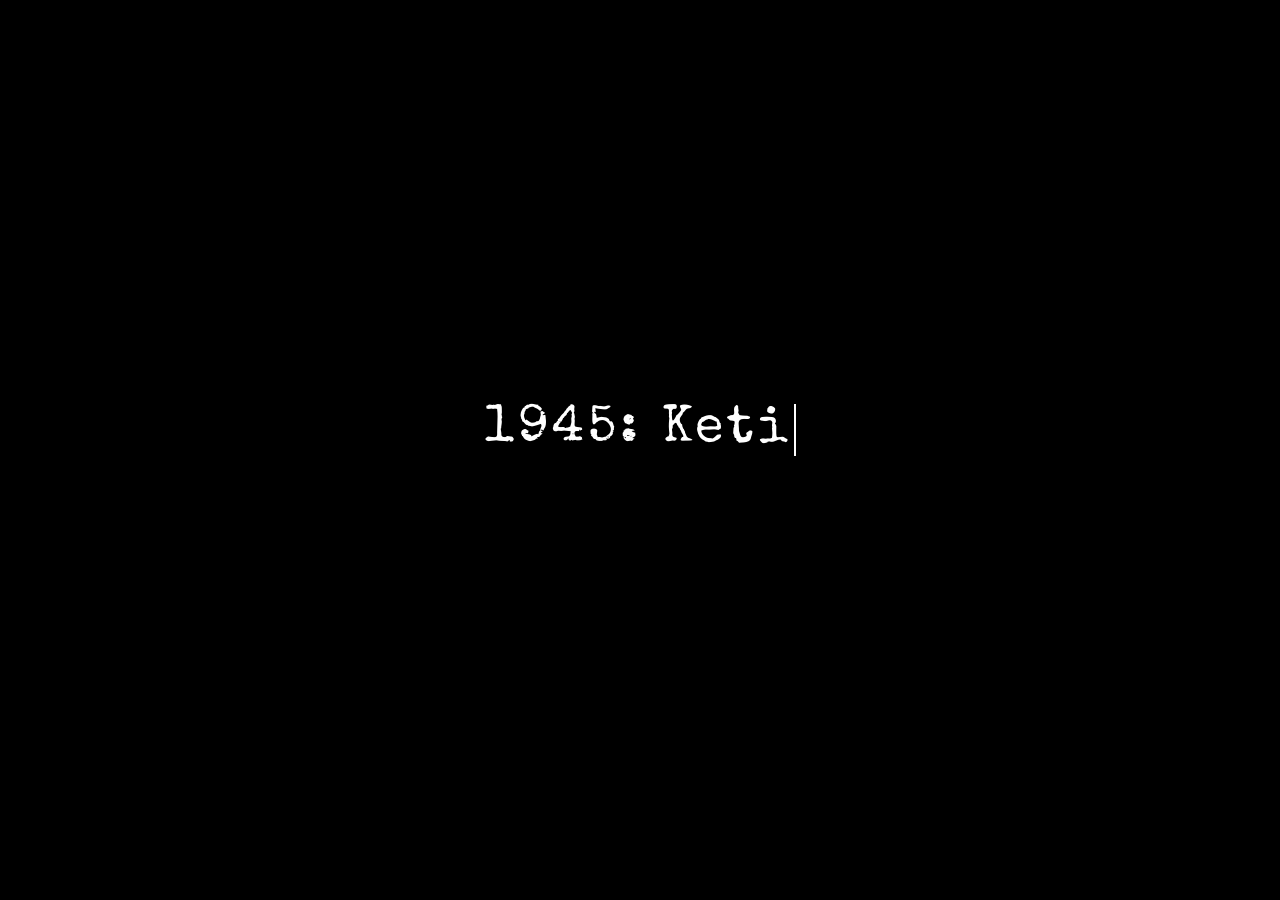
==== ketikan.html @ 9bec34c4 "Add files via upload" ====
<!DOCTYPE html>
<html lang="id">
<head>
    <meta charset="UTF-8" />
    <meta name="viewport" content="width=device-width, initial-scale=1.0, maximum-scale=1.0, user-scalable=no" />
    <title>1945: Ketikan Terakhir — The Final Type</title>
    <link rel="preconnect" href="https://fonts.googleapis.com" />
    <link rel="preconnect" href="https://fonts.gstatic.com" crossorigin />
    <link href="https://fonts.googleapis.com/css2?family=Special+Elite&family=Noto+Serif:ital,wght@0,400;0,600;1,400&family=Inter:ital,wght@0,400;0,500;1,400&display=swap" rel="stylesheet" />
    <style>
        /* ===== root & reset ===== */
        :root {
            --paper: #EAE0C8;
            --paper-dark: #D9CBA6;
            --paper-line: #c9b98d;
            --ink: #2a2118;
            --body-dark: #151109;
            --body-mid: #211a12;
            --body-light: #332821;
            --brass: #a9843f;
            --brass-light: #d3ac66;
            --red: #a32126;
            --red-dark: #711619;
            --cream: #f3ead3;
            --muted: #9c8f74;
            --shadow: rgba(0, 0, 0, .55);
        }
        * {
            box-sizing: border-box;
            -webkit-tap-highlight-color: transparent;
        }
        html,
        body {
            height: 100%;
        }
        body {
            margin: 0;
            min-height: 100vh;
            background: radial-gradient(ellipse at 50% -10%, #3a2c1c 0%, var(--body-dark) 55%), var(--body-dark);
            color: var(--cream);
            font-family: 'Noto Serif', serif;
            overflow-x: hidden;
            cursor: default;
        }
        body.has-follower {
            cursor: none;
        }
        .en {
            font-family: 'Inter', sans-serif;
            font-style: italic;
            font-weight: 400;
            color: var(--muted);
            display: block;
        }

        /* grain overlay */
        .grain {
            position: fixed;
            inset: 0;
            pointer-events: none;
            z-index: 999;
            opacity: .05;
            mix-blend-mode: overlay;
            background-image: url("data:image/svg+xml,%3Csvg xmlns='http://www.w3.org/2000/svg' width='120' height='120'%3E%3Cfilter id='n'%3E%3CfeTurbulence type='fractalNoise' baseFrequency='0.9' numOctaves='2' stitchTiles='stitch'/%3E%3C/filter%3E%3Crect width='100%25' height='100%25' filter='url(%23n)'/%3E%3C/svg%3E");
        }

        /* cursor follower */
        #follower {
            position: fixed;
            top: 0;
            left: 0;
            width: 26px;
            height: 26px;
            border-radius: 50%;
            border: 1.5px solid var(--brass-light);
            transform: translate(-50%, -50%);
            pointer-events: none;
            z-index: 9999;
            transition: width .15s ease, height .15s ease, border-color .15s ease, opacity .2s ease;
            opacity: 0;
        }
        #follower.active {
            opacity: .85;
        }
        #follower.press {
            width: 16px;
            height: 16px;
            border-color: var(--red);
            background: rgba(163, 33, 38, .25);
        }

        /* screens */
        .screen {
            position: fixed;
            inset: 0;
            display: flex;
            align-items: center;
            justify-content: center;
            flex-direction: column;
            padding: 24px;
            opacity: 0;
            pointer-events: none;
            transform: translateY(18px);
            transition: opacity .6s cubic-bezier(.4, 0, .2, 1), transform .6s cubic-bezier(.4, 0, .2, 1);
            z-index: 10;
        }
        .screen.active {
            opacity: 1;
            pointer-events: auto;
            transform: translateY(0);
        }

        /* splash screen khusus */
        #screen-splash {
            z-index: 10000;
            background: #000;
            color: #fff;
            opacity: 1;
            transform: none;
            pointer-events: auto;
            transition: opacity 0.9s ease;
        }
        #screen-splash.fade-out {
            opacity: 0;
            pointer-events: none;
        }
        #screen-splash .splash-inner {
            text-align: center;
            font-family: 'Special Elite', monospace;
            font-size: clamp(26px, 5.5vw, 52px);
            letter-spacing: .08em;
            line-height: 1.3;
        }
        #screen-splash .splash-inner .caret {
            display: inline-block;
            width: 2px;
            height: 1em;
            background: #fff;
            vertical-align: text-bottom;
            animation: blink 1s step-start infinite;
            margin-left: 2px;
        }
        @keyframes blink {
            0%,
            100% {
                opacity: 1;
            }
            50% {
                opacity: 0;
            }
        }
        #screen-splash .splash-sub {
            margin-top: 18px;
            font-family: 'Inter', sans-serif;
            font-size: clamp(11px, 1.4vw, 16px);
            letter-spacing: .2em;
            text-transform: uppercase;
            color: #777;
            opacity: 0;
            transition: opacity .6s ease;
        }
        #screen-splash .splash-sub.show {
            opacity: 1;
        }

        /* shared bits */
        .eyebrow {
            font-family: 'Inter', sans-serif;
            letter-spacing: .22em;
            text-transform: uppercase;
            font-size: 11px;
            color: var(--brass-light);
            margin-bottom: 10px;
            text-align: center;
        }
        h1.display {
            font-family: 'Special Elite', monospace;
            font-weight: 400;
            font-size: clamp(28px, 6vw, 54px);
            letter-spacing: .06em;
            color: var(--cream);
            text-align: center;
            margin: 0 0 8px;
            text-shadow: 0 2px 0 rgba(0, 0, 0, .5);
        }
        .btn {
            font-family: 'Special Elite', monospace;
            background: linear-gradient(180deg, #c0311f 0%, var(--red) 55%, var(--red-dark) 100%);
            color: var(--cream);
            border: none;
            border-radius: 3px;
            padding: 14px 30px;
            font-size: 16px;
            letter-spacing: .05em;
            cursor: pointer;
            box-shadow: 0 4px 0 #4c0f11, 0 8px 14px rgba(0, 0, 0, .4);
            transition: transform .12s ease, box-shadow .12s ease;
        }
        .btn:hover {
            transform: translateY(-2px);
        }
        .btn:active {
            transform: translateY(2px);
            box-shadow: 0 2px 0 #4c0f11, 0 4px 8px rgba(0, 0, 0, .4);
        }
        .btn.ghost {
            background: transparent;
            border: 1.5px solid var(--brass);
            color: var(--brass-light);
            box-shadow: none;
        }
        .btn.ghost:active {
            transform: translateY(1px);
        }
        .btn:disabled {
            opacity: .35;
            cursor: not-allowed;
            transform: none;
        }

        /* ===== TITLE ===== */
        #screen-title .typewriter-art {
            width: min(360px, 70vw);
            margin-bottom: 18px;
            opacity: .95;
            filter: drop-shadow(0 12px 20px rgba(0, 0, 0, .5));
        }
        #screen-title p.lede {
            max-width: 560px;
            text-align: center;
            font-size: 16px;
            line-height: 1.65;
            color: var(--paper);
            margin: 6px 0 4px;
        }
        #screen-title .lede .en {
            font-size: 13px;
            margin-top: 2px;
        }
        .timer-note {
            margin-top: 22px;
            font-family: 'Inter', sans-serif;
            font-size: 12.5px;
            color: var(--muted);
            text-align: center;
            max-width: 480px;
            line-height: 1.6;
        }
        .timer-note .en {
            font-size: 11.5px;
        }

        /* ===== FACTS ===== */
        .fact-card {
            max-width: 640px;
            width: 100%;
            text-align: center;
            position: relative;
            z-index: 1;
        }
        .fact-index {
            font-family: 'Special Elite', monospace;
            color: var(--brass-light);
            font-size: 13px;
            letter-spacing: .15em;
            margin-bottom: 14px;
            position: relative;
            z-index: 2;
        }
        .fact-text {
            position: relative;
            min-height: 180px;
            display: flex;
            flex-direction: column;
            justify-content: center;
            z-index: 1;
            overflow: visible;
        }
        .fact-slide {
            position: absolute;
            inset: 0;
            display: flex;
            flex-direction: column;
            justify-content: center;
            opacity: 0;
            transform: translateY(14px);
            transition: opacity .7s cubic-bezier(.4, 0, .2, 1), transform .7s cubic-bezier(.4, 0, .2, 1);
            pointer-events: none;
            width: 100%;
            padding: 0 20px;
        }
        .fact-slide.show {
            opacity: 1;
            transform: translateY(0);
            pointer-events: auto;
            position: relative;
        }
        .fact-slide p {
            font-size: clamp(16px, 2.6vw, 20px);
            line-height: 1.7;
            color: var(--cream);
            margin: 0 0 10px;
            word-wrap: break-word;
            overflow-wrap: break-word;
        }
        .fact-slide p.en {
            font-size: clamp(13px, 2vw, 15px);
            line-height: 1.6;
        }
        .fact-controls {
            display: flex;
            gap: 14px;
            justify-content: center;
            margin-top: 26px;
            align-items: center;
            position: relative;
            z-index: 2;
        }
        .dots {
            display: flex;
            gap: 8px;
            margin-top: 22px;
            justify-content: center;
            position: relative;
            z-index: 2;
        }
        .dot {
            width: 8px;
            height: 8px;
            border-radius: 50%;
            background: var(--body-light);
            border: 1px solid var(--brass);
        }
        .dot.on {
            background: var(--brass-light);
        }

        /* ===== QUIZ ===== */
        #screen-quiz .quiz-wrap {
            max-width: 640px;
            width: 100%;
            position: relative;
            z-index: 1;
        }
        .quiz-context {
            background: rgba(0, 0, 0, .25);
            border-left: 3px solid var(--brass);
            padding: 14px 18px;
            border-radius: 2px;
            margin-bottom: 20px;
            font-size: 14.5px;
            line-height: 1.6;
            position: relative;
            z-index: 2;
            word-wrap: break-word;
            overflow-wrap: break-word;
        }
        .quiz-context .en {
            font-size: 12.5px;
            margin-top: 4px;
        }
        .quiz-q {
            text-align: center;
            font-family: 'Special Elite', monospace;
            font-size: 17px;
            margin-bottom: 4px;
            color: var(--cream);
            position: relative;
            z-index: 2;
            word-wrap: break-word;
            overflow-wrap: break-word;
        }
        .quiz-q+.en {
            text-align: center;
            font-size: 12.5px;
            margin-bottom: 18px;
            position: relative;
            z-index: 2;
        }
        .quiz-options {
            display: flex;
            flex-direction: column;
            gap: 10px;
            margin-top: 16px;
            position: relative;
            z-index: 2;
        }
        .opt {
            background: var(--paper);
            color: var(--ink);
            border: 2px solid var(--paper-dark);
            border-radius: 4px;
            padding: 13px 16px;
            font-family: 'Special Elite', monospace;
            font-size: 15px;
            cursor: pointer;
            text-align: left;
            transition: transform .12s ease, box-shadow .12s ease, border-color .12s ease;
            word-wrap: break-word;
            overflow-wrap: break-word;
        }
        .opt:hover:not(:disabled) {
            transform: translateX(3px);
            border-color: var(--brass);
        }
        .opt.correct {
            background: #dcead8;
            border-color: #3f7a42;
        }
        .opt.wrong {
            background: #f0d7d3;
            border-color: var(--red);
        }
        .opt:disabled {
            cursor: default;
        }
        .quiz-feedback {
            margin-top: 16px;
            padding: 12px 16px;
            border-radius: 3px;
            font-size: 13.5px;
            line-height: 1.6;
            background: rgba(0, 0, 0, .3);
            border-left: 3px solid var(--brass-light);
            display: none;
            position: relative;
            z-index: 2;
            word-wrap: break-word;
            overflow-wrap: break-word;
        }
        .quiz-feedback.show {
            display: block;
        }
        .quiz-feedback .en {
            font-size: 12px;
            margin-top: 4px;
        }
        .quiz-next {
            display: flex;
            justify-content: center;
            margin-top: 22px;
            position: relative;
            z-index: 2;
        }
        .quiz-progress {
            text-align: center;
            font-family: 'Inter', sans-serif;
            font-size: 11px;
            letter-spacing: .15em;
            color: var(--muted);
            margin-bottom: 6px;
            text-transform: uppercase;
            position: relative;
            z-index: 2;
        }

        /* ===== COUNTDOWN ===== */
        #screen-countdown .count-num {
            font-family: 'Special Elite', monospace;
            font-size: min(30vw, 180px);
            color: var(--red);
            text-shadow: 0 6px 0 rgba(0, 0, 0, .5);
        }
        #screen-countdown p {
            font-family: 'Inter', sans-serif;
            color: var(--muted);
            letter-spacing: .15em;
            text-transform: uppercase;
            font-size: 12px;
        }

        /* ===== TYPING GAME ===== */
        #screen-typing {
            padding: 14px;
        }
        .typing-stage {
            width: 100%;
            max-width: 820px;
            display: flex;
            flex-direction: column;
            align-items: center;
        }
        .hud {
            width: 100%;
            display: flex;
            justify-content: space-between;
            align-items: center;
            margin-bottom: 10px;
            padding: 0 6px;
            flex-wrap: wrap;
            gap: 8px;
        }
        .clock {
            font-family: 'Special Elite', monospace;
            font-size: clamp(22px, 4vw, 32px);
            color: var(--brass-light);
            background: var(--body-mid);
            border: 1px solid var(--brass);
            border-radius: 30px;
            padding: 6px 20px;
            letter-spacing: .05em;
            box-shadow: inset 0 0 12px rgba(0, 0, 0, .6);
        }
        .clock.low {
            color: #fff;
            background: var(--red-dark);
            border-color: var(--red);
            animation: pulse .5s infinite;
        }
        @keyframes pulse {
            0%,
            100% {
                transform: scale(1);
            }
            50% {
                transform: scale(1.05);
            }
        }
        .hud-label {
            font-family: 'Inter', sans-serif;
            font-size: 10.5px;
            color: var(--muted);
            letter-spacing: .1em;
            text-transform: uppercase;
        }
        .hud .en {
            font-size: 9.5px;
        }

        .carriage-wrap {
            width: 100%;
            max-width: 640px;
            background: linear-gradient(180deg, #3a2f22, #241c14);
            border-radius: 6px 6px 0 0;
            padding: 14px 14px 0;
            box-shadow: 0 -6px 14px rgba(0, 0, 0, .4) inset, 0 8px 18px rgba(0, 0, 0, .5);
            position: relative;
            overflow: hidden;
        }
        .roller {
            height: 16px;
            border-radius: 10px;
            margin: 0 -4px 10px;
            background: repeating-linear-gradient(90deg, #14100a 0 4px, #221b12 4px 10px);
            box-shadow: 0 2px 4px rgba(0, 0, 0, .6) inset;
        }
        .paper-window {
            position: relative;
            overflow: hidden;
            height: min(46vh, 300px);
            border-radius: 2px 2px 0 0;
            background: linear-gradient(180deg, rgba(0, 0, 0, .35), transparent 30px);
        }
        .paper {
            position: absolute;
            left: 6%;
            right: 6%;
            top: 0;
            background: var(--paper);
            background-image: repeating-linear-gradient(rgba(0, 0, 0, 0) 0 27px, rgba(0, 0, 0, .03) 27px 28px);
            box-shadow: 0 -10px 30px rgba(0, 0, 0, .45), 0 4px 18px rgba(0, 0, 0, .5);
            border-top: 2px solid var(--paper-dark);
            padding: 20px 22px 40px;
            min-height: 100%;
            transition: transform .25s cubic-bezier(.4, 0, .2, 1);
            font-family: 'Special Elite', monospace;
            color: var(--ink);
            white-space: pre-wrap;
            font-size: clamp(11px, 1.7vw, 15px);
            line-height: 1.85;
            letter-spacing: .02em;
            transform: translateY(0);
            will-change: transform;
        }
        .paper.tear {
            animation: tearOut .5s ease forwards;
        }
        @keyframes tearOut {
            0% {
                transform: translateY(0) rotate(0);
                opacity: 1;
            }
            100% {
                transform: translateY(-60px) rotate(-8deg) translateX(60px);
                opacity: 0;
            }
        }
        .paper.fresh {
            animation: freshIn .4s ease;
        }
        @keyframes freshIn {
            from {
                transform: translateY(30px);
                opacity: 0;
            }
            to {
                transform: translateY(0);
                opacity: 1;
            }
        }
        .ch {
            color: var(--ink);
        }
        .ch-pending {
            color: rgba(42, 33, 24, .28);
        }
        .caret {
            display: inline-block;
            width: 2px;
            height: 1em;
            background: var(--red);
            vertical-align: text-bottom;
            animation: blink 1s step-start infinite;
            margin-left: -1px;
        }

        .stamp {
            position: absolute;
            top: 14%;
            left: 50%;
            transform: translate(-50%, -50%) rotate(-14deg) scale(0);
            font-family: 'Special Elite', monospace;
            font-size: clamp(28px, 6vw, 52px);
            color: var(--red);
            border: 5px solid var(--red);
            border-radius: 8px;
            padding: 6px 22px;
            opacity: 0;
            letter-spacing: .08em;
            pointer-events: none;
            z-index: 20;
        }
        .stamp.show {
            animation: stampDown .5s cubic-bezier(.2, 1.4, .4, 1) forwards;
        }
        @keyframes stampDown {
            0% {
                transform: translate(-50%, -50%) rotate(-14deg) scale(2.6);
                opacity: 0;
            }
            60% {
                opacity: .9;
            }
            100% {
                transform: translate(-50%, -50%) rotate(-10deg) scale(1);
                opacity: .9;
            }
        }

        .mistake-toast {
            position: absolute;
            bottom: 8px;
            left: 50%;
            transform: translateX(-50%);
            background: var(--red-dark);
            color: #fff;
            font-family: 'Inter', sans-serif;
            font-size: 11.5px;
            padding: 6px 14px;
            border-radius: 20px;
            opacity: 0;
            transition: opacity .3s ease;
            white-space: nowrap;
            z-index: 15;
        }
        .mistake-toast.show {
            opacity: 1;
        }

        /* keyboard */
        .kbd {
            width: 100%;
            max-width: 760px;
            margin-top: 16px;
            background: linear-gradient(180deg, #241c14, #171009);
            border-radius: 10px;
            padding: 14px 10px 18px;
            box-shadow: 0 14px 26px rgba(0, 0, 0, .55), inset 0 1px 0 rgba(255, 255, 255, .05);
        }
        .kbd-row {
            display: flex;
            justify-content: center;
            gap: 5px;
            margin-bottom: 6px;
            flex-wrap: nowrap;
        }
        .key {
            font-family: 'Special Elite', monospace;
            background: radial-gradient(circle at 35% 30%, #3c3226, #17120c 78%);
            color: var(--brass-light);
            border: 1px solid #4a3c26;
            border-radius: 50%;
            width: clamp(24px, 7.6vw, 42px);
            height: clamp(24px, 7.6vw, 42px);
            font-size: clamp(10px, 2.6vw, 15px);
            display: flex;
            align-items: center;
            justify-content: center;
            cursor: pointer;
            user-select: none;
            box-shadow: 0 3px 0 #0a0704, 0 5px 8px rgba(0, 0, 0, .5);
            transition: transform .06s ease, box-shadow .06s ease;
            flex: 0 0 auto;
        }
        .key:active,
        .key.hit {
            transform: translateY(3px);
            box-shadow: 0 0 0 #0a0704, 0 2px 4px rgba(0, 0, 0, .5);
            background: radial-gradient(circle at 35% 30%, #55442c, #221a10 78%);
        }
        .key.wide {
            width: auto;
            border-radius: 22px;
            padding: 0 22px;
        }
        .key.space {
            width: min(46vw, 280px);
            border-radius: 22px;
        }
        .key.enter {
            background: radial-gradient(circle at 35% 30%, #5a2224, #2a1112 78%);
            color: #f0d9d5;
        }

        /* ===== GAME OVER / WIN ===== */
        #screen-over .over-art,
        #screen-win .win-art {
            font-size: 60px;
            margin-bottom: 10px;
        }
        #screen-over h1,
        #screen-win h1 {
            margin-bottom: 14px;
        }
        .result-copy {
            max-width: 520px;
            text-align: center;
            font-size: 15px;
            line-height: 1.7;
            color: var(--paper);
            margin-bottom: 26px;
        }
        .result-copy .en {
            font-size: 13px;
            margin-top: 3px;
        }
        .result-actions {
            display: flex;
            gap: 14px;
        }
        .crack {
            position: fixed;
            inset: 0;
            background: #000;
            opacity: 0;
            pointer-events: none;
            z-index: 500;
        }
        .crack.flash {
            animation: flash .5s ease;
        }
        @keyframes flash {
            0% {
                opacity: 0;
            }
            15% {
                opacity: .85;
            }
            100% {
                opacity: 0;
            }
        }

        .confetti {
            position: fixed;
            top: -20px;
            width: 8px;
            height: 14px;
            z-index: 600;
            opacity: .9;
            pointer-events: none;
        }

        @media (max-width: 520px) {
            .kbd-row {
                gap: 3px;
            }
            .key {
                width: clamp(20px, 7.4vw, 30px);
                height: clamp(20px, 7.4vw, 30px);
                font-size: 10px;
            }
            .key.space {
                width: 44vw;
            }
        }
    </style>
</head>
<body>
    <div class="grain"></div>
    <div id="follower"></div>
    <div class="crack" id="crack"></div>

    <!-- ============ SPLASH (animasi masuk) ============ -->
    <section class="screen active" id="screen-splash">
        <div class="splash-inner">
            <span id="splash-text"></span><span class="caret"></span>
        </div>
        <div class="splash-sub" id="splash-sub">Mengetik sejarah · Typing history</div>
    </section>

    <!-- ============ TITLE ============ -->
    <section class="screen" id="screen-title">
        <div class="eyebrow">17 Agustus 1945 · Menjelang Proklamasi</div>
        <svg class="typewriter-art" viewBox="0 0 200 130" xmlns="http://www.w3.org/2000/svg">
            <rect x="20" y="20" width="160" height="14" rx="3" fill="#c9b98d"/>
            <rect x="10" y="55" width="180" height="55" rx="8" fill="#241c14" stroke="#a9843f" stroke-width="1.5"/>
            <rect x="10" y="102" width="180" height="14" rx="4" fill="#17120c"/>
            <circle cx="30" cy="82" r="8" fill="#a32126"/>
            <circle cx="170" cy="82" r="8" fill="#a32126"/>
            <g fill="#d3ac66">
                <circle cx="55" cy="90" r="5"/><circle cx="68" cy="90" r="5"/><circle cx="81" cy="90" r="5"/>
                <circle cx="94" cy="90" r="5"/><circle cx="107" cy="90" r="5"/><circle cx="120" cy="90" r="5"/>
                <circle cx="133" cy="90" r="5"/><circle cx="146" cy="90" r="5"/>
            </g>
        </svg>
        <h1 class="display">1945: Ketikan Terakhir<span class="en" style="font-size:15px;margin-top:2px;">The Final Type</span></h1>
        <p class="lede">Pinjam mesin tik. Kejar waktu. Ketik naskah yang akan mengubah sejarah.
            <span class="en">Borrow a typewriter. Race the clock. Type the text that will change history.</span>
        </p>
        <button class="btn" id="btn-start" style="margin-top:22px;">MULAI · START</button>
        <p class="timer-note">Kamu akan diberi 1 menit 30 detik — merepresentasikan sekitar 1 jam 30 menit persiapan naskah proklamasi sebelum dibacakan di depan umum.
            <span class="en">You'll get 1 minute 30 seconds — representing roughly 1.5 hours of preparing the proclamation text before it was read aloud in public.</span>
        </p>
    </section>

    <!-- ============ FACTS ============ -->
    <section class="screen" id="screen-facts">
        <div class="fact-card">
            <div class="fact-index" id="fact-index">FAKTA 1 / 4</div>
            <div class="fact-text" id="fact-text"></div>
            <div class="dots" id="fact-dots"></div>
            <div class="fact-controls">
                <button class="btn ghost" id="btn-fact-skip">LEWATI · SKIP</button>
                <button class="btn" id="btn-fact-next">LANJUT · NEXT</button>
            </div>
        </div>
    </section>

    <!-- ============ QUIZ ============ -->
    <section class="screen" id="screen-quiz">
        <div class="quiz-wrap">
            <div class="quiz-progress" id="quiz-progress">PERTANYAAN 1 / 2 · QUESTION 1 / 2</div>
            <div class="quiz-context" id="quiz-context"></div>
            <div class="quiz-q" id="quiz-q"></div>
            <div class="en" id="quiz-q-en" style="text-align:center;font-size:12.5px;margin-bottom:14px;"></div>
            <div class="quiz-options" id="quiz-options"></div>
            <div class="quiz-feedback" id="quiz-feedback"></div>
            <div class="quiz-next">
                <button class="btn" id="btn-quiz-next" disabled>LANJUT · NEXT</button>
            </div>
        </div>
    </section>

    <!-- ============ COUNTDOWN ============ -->
    <section class="screen" id="screen-countdown">
        <div class="count-num" id="count-num">3</div>
        <p>Bersiap mengetik · Get ready to type</p>
    </section>

    <!-- ============ TYPING GAME ============ -->
    <section class="screen" id="screen-typing">
        <div class="typing-stage">
            <div class="hud">
                <div>
                    <div class="hud-label">Kertas ke- · Paper no.</div>
                    <div style="font-family:'Special Elite',monospace;font-size:20px;" id="paper-count">1</div>
                </div>
                <div class="clock" id="clock">01:30</div>
                <div style="text-align:right;">
                    <div class="hud-label">Karakter · Characters</div>
                    <div style="font-family:'Special Elite',monospace;font-size:20px;" id="char-count">0 / 0</div>
                </div>
            </div>
            <div class="carriage-wrap">
                <div class="roller"></div>
                <div class="paper-window">
                    <div class="paper" id="paper">
                        <div class="stamp" id="stamp">MERDEKA</div>
                        <span id="paper-content"></span>
                    </div>
                    <div class="mistake-toast" id="mistake-toast"></div>
                </div>
            </div>
            <div class="kbd" id="kbd"></div>
        </div>
    </section>

    <!-- ============ GAME OVER ============ -->
    <section class="screen" id="screen-over">
        <div class="over-art">⏱</div>
        <h1 class="display">Waktu Habis<span class="en" style="font-size:15px;">Time's Up</span></h1>
        <p class="result-copy">Ketukan terakhir belum sempat selesai. Sayuti Melik sendiri mengetik di bawah tekanan waktu yang nyata sebelum upacara dimulai — coba lagi dan rasakan ketegangannya.
            <span class="en">The final keystrokes weren't finished in time. Sayuti Melik himself typed under real time pressure before the ceremony began — try again and feel the tension.</span>
        </p>
        <div class="result-actions">
            <button class="btn" id="btn-retry-over">COBA LAGI · RETRY</button>
            <button class="btn ghost" id="btn-menu-over">MENU</button>
        </div>
    </section>

    <!-- ============ WIN ============ -->
    <section class="screen" id="screen-win">
        <div class="win-art">🇮🇩</div>
        <h1 class="display">Naskah Selesai<span class="en" style="font-size:15px;">The Text Is Done</span></h1>
        <p class="result-copy" id="win-copy"></p>
        <div class="result-actions">
            <button class="btn" id="btn-retry-win">KETIK LAGI · TYPE AGAIN</button>
            <button class="btn ghost" id="btn-menu-win">DASHBOARD</button>
        </div>
    </section>

    <script>
        (function() {
            "use strict";

            /* ---------- cursor follower ---------- */
            var follower = document.getElementById('follower');
            var canFollow = window.matchMedia('(pointer: fine)').matches && window.matchMedia('(hover: hover)')
            .matches;
            if (canFollow) {
                document.body.classList.add('has-follower');
                var fx = 0,
                    fy = 0,
                    tx = 0,
                    ty = 0;
                window.addEventListener('mousemove', function(e) {
                    tx = e.clientX;
                    ty = e.clientY;
                    follower.classList.add('active');
                });
                document.addEventListener('mousedown', function() { follower.classList.add('press'); });
                document.addEventListener('mouseup', function() { follower.classList.remove('press'); });
                (function loop() {
                    fx += (tx - fx) * 0.18;
                    fy += (ty - fy) * 0.18;
                    follower.style.transform = 'translate(' + fx + 'px,' + fy + 'px) translate(-50%,-50%)';
                    requestAnimationFrame(loop);
                })();
            } else {
                follower.style.display = 'none';
            }

            /* ---------- audio ---------- */
            var ACtx = window.AudioContext || window.webkitAudioContext;
            var actx = null;

            function audio() {
                if (!actx) actx = new ACtx();
                if (actx.state === 'suspended') actx.resume();
                return actx;
            }

            function noiseBuffer(ctx, dur) {
                var n = ctx.sampleRate * dur;
                var buf = ctx.createBuffer(1, n, ctx.sampleRate);
                var d = buf.getChannelData(0);
                for (var i = 0; i < n; i++) { d[i] = (Math.random() * 2 - 1); }
                return buf;
            }

            function playClack() {
                try {
                    var ctx = audio();
                    var t = ctx.currentTime;
                    var src = ctx.createBufferSource();
                    src.buffer = noiseBuffer(ctx, 0.045);
                    var bp = ctx.createBiquadFilter();
                    bp.type = 'bandpass';
                    bp.frequency.value = 2600 + Math.random() * 800;
                    bp.Q.value = 1.1;
                    var g = ctx.createGain();
                    g.gain.setValueAtTime(0.5, t);
                    g.gain.exponentialRampToValueAtTime(0.001, t + 0.05);
                    src.connect(bp);
                    bp.connect(g);
                    g.connect(ctx.destination);
                    src.start(t);
                    src.stop(t + 0.05);
                    var osc = ctx.createOscillator();
                    osc.type = 'square';
                    osc.frequency.value = 140;
                    var g2 = ctx.createGain();
                    g2.gain.setValueAtTime(0.12, t);
                    g2.gain.exponentialRampToValueAtTime(0.001, t + 0.04);
                    osc.connect(g2);
                    g2.connect(ctx.destination);
                    osc.start(t);
                    osc.stop(t + 0.04);
                } catch (e) {}
            }

            function playBell() {
                try {
                    var ctx = audio();
                    var t = ctx.currentTime;
                    var osc = ctx.createOscillator();
                    osc.type = 'sine';
                    osc.frequency.setValueAtTime(1600, t);
                    osc.frequency.exponentialRampToValueAtTime(1200, t + 0.35);
                    var g = ctx.createGain();
                    g.gain.setValueAtTime(0.25, t);
                    g.gain.exponentialRampToValueAtTime(0.001, t + 0.5);
                    osc.connect(g);
                    g.connect(ctx.destination);
                    osc.start(t);
                    osc.stop(t + 0.5);
                } catch (e) {}
            }

            function playTear() {
                try {
                    var ctx = audio();
                    var t = ctx.currentTime;
                    var src = ctx.createBufferSource();
                    src.buffer = noiseBuffer(ctx, 0.4);
                    var lp = ctx.createBiquadFilter();
                    lp.type = 'lowpass';
                    lp.frequency.setValueAtTime(3500, t);
                    lp.frequency.exponentialRampToValueAtTime(300, t + 0.4);
                    var g = ctx.createGain();
                    g.gain.setValueAtTime(0.35, t);
                    g.gain.exponentialRampToValueAtTime(0.001, t + 0.4);
                    src.connect(lp);
                    lp.connect(g);
                    g.connect(ctx.destination);
                    src.start(t);
                    src.stop(t + 0.4);
                } catch (e) {}
            }

            function playFanfare() {
                try {
                    var ctx = audio();
                    var t = ctx.currentTime;
                    var notes = [523.25, 659.25, 783.99, 1046.5];
                    notes.forEach(function(f, i) {
                        var osc = ctx.createOscillator();
                        osc.type = 'triangle';
                        osc.frequency.value = f;
                        var g = ctx.createGain();
                        var start = t + i * 0.13;
                        g.gain.setValueAtTime(0.0001, start);
                        g.gain.exponentialRampToValueAtTime(0.22, start + 0.03);
                        g.gain.exponentialRampToValueAtTime(0.001, start + 0.45);
                        osc.connect(g);
                        g.connect(ctx.destination);
                        osc.start(start);
                        osc.stop(start + 0.45);
                    });
                } catch (e) {}
            }

            function playBuzzer() {
                try {
                    var ctx = audio();
                    var t = ctx.currentTime;
                    var osc = ctx.createOscillator();
                    osc.type = 'sawtooth';
                    osc.frequency.setValueAtTime(220, t);
                    osc.frequency.exponentialRampToValueAtTime(70, t + 0.9);
                    var g = ctx.createGain();
                    g.gain.setValueAtTime(0.25, t);
                    g.gain.exponentialRampToValueAtTime(0.001, t + 0.9);
                    osc.connect(g);
                    g.connect(ctx.destination);
                    osc.start(t);
                    osc.stop(t + 0.9);
                } catch (e) {}
            }

            /* ---------- screen manager ---------- */
            var screens = {};
            ['title', 'facts', 'quiz', 'countdown', 'typing', 'over', 'win'].forEach(function(id) {
                screens[id] = document.getElementById('screen-' + id);
            });

            function show(id) {
                Object.keys(screens).forEach(function(k) {
                    screens[k].classList.toggle('active', k === id);
                });
            }

            /* ---------- SPLASH ANIMATION (masuk pertama) ---------- */
            var splashText = "1945: Ketikan Terakhir";
            var splashEl = document.getElementById('splash-text');
            var splashIdx = 0;
            var splashDone = false;

            function runSplash() {
                var sub = document.getElementById('splash-sub');
                var iv = setInterval(function() {
                    if (splashIdx < splashText.length) {
                        splashEl.textContent += splashText[splashIdx];
                        playClack();
                        splashIdx++;
                    } else {
                        clearInterval(iv);
                        sub.classList.add('show');
                        // tunggu sebentar lalu transisi ke title
                        setTimeout(function() {
                            var splash = document.getElementById('screen-splash');
                            splash.classList.add('fade-out');
                            setTimeout(function() {
                                splash.style.display = 'none';
                                show('title');
                                splashDone = true;
                            }, 900);
                        }, 700);
                    }
                }, 140);
            }

            // jalankan splash segera
            runSplash();

            /* ---------- FACTS ---------- */
            var FACTS = [{
                id: "Menjelang dini hari 17 Agustus 1945, naskah proklamasi yang ditulis tangan oleh Bung Karno harus segera diketik ulang agar bisa dibacakan dan disebarluaskan ke seluruh negeri.",
                en: "Just before dawn on August 17, 1945, Bung Karno's handwritten proclamation draft had to be retyped so it could be read aloud and distributed across the country."
            }, {
                id: "Mesin tik yang dipakai bukan milik pribadi atau kantor berita. Sayuti Melik meminjamnya dari Kolonel Kandeler, seorang perwira Angkatan Laut Jerman (Kriegsmarine) yang berkantor tak jauh dari lokasi perumusan naskah.",
                en: "The typewriter used wasn't personal property or a news office's. Sayuti Melik borrowed it from Colonel Kandeler, a German Navy (Kriegsmarine) officer stationed not far from where the text was drafted."
            }, {
                id: "Sambil mengetik ulang tulisan tangan Bung Karno, Sayuti Melik menghaluskan beberapa hal — ejaan, sapaan, dan cara penulisan tanggal — agar naskah terdengar lebih tegas sebagai pernyataan resmi sebuah bangsa.",
                en: "While retyping Bung Karno's handwriting, Sayuti Melik smoothed out a few things — spelling, wording, and how the date was written — so the text read more firmly as a nation's official declaration."
            }, {
                id: "'Tempoh' diubah menjadi 'tempo'. Frasa 'wakil-wakil bangsa Indonesia' diubah menjadi 'Atas nama bangsa Indonesia'. Dan tanggal ditulis 'Djakarta, hari 17 boelan 8 tahoen '05' — merujuk pada tahun Jepang 2605.",
                en: "'Tempoh' became 'tempo'. The phrase 'wakil-wakil bangsa Indonesia' (representatives of the Indonesian people) became 'Atas nama bangsa Indonesia' (on behalf of the Indonesian people). And the date was written 'Djakarta, hari 17 boelan 8 tahoen '05' — referencing the Japanese year 2605."
            }];
            var factIdx = 0;

            function renderFacts() {
                var wrap = document.getElementById('fact-text');
                wrap.innerHTML = '';
                FACTS.forEach(function(f, i) {
                    var div = document.createElement('div');
                    div.className = 'fact-slide' + (i === factIdx ? ' show' : '');
                    div.innerHTML = '<p>' + f.id + '</p><p class="en">' + f.en + '</p>';
                    wrap.appendChild(div);
                });
                document.getElementById('fact-index').textContent = 'FAKTA ' + (factIdx + 1) + ' / ' + FACTS.length;
                var dots = document.getElementById('fact-dots');
                dots.innerHTML = '';
                FACTS.forEach(function(_, i) {
                    var d = document.createElement('div');
                    d.className = 'dot' + (i === factIdx ? ' on' : '');
                    dots.appendChild(d);
                });
                document.getElementById('btn-fact-next').textContent = (factIdx === FACTS.length - 1) ? 'MULAI KUIS · START QUIZ' :
                    'LANJUT · NEXT';
            }
            document.getElementById('btn-fact-next').addEventListener('click', function() {
                if (factIdx < FACTS.length - 1) { factIdx++;
                    renderFacts(); } else { startQuiz(); }
            });
            document.getElementById('btn-fact-skip').addEventListener('click', startQuiz);

            /* ---------- QUIZ ---------- */
            var QUIZ = [{
                context: {
                    id: "Tulisan tangan asli Bung Karno memakai kata ini untuk menjelaskan seberapa cepat kekuasaan harus dipindahkan.",
                    en: "Bung Karno's original handwriting used this word to describe how quickly power had to be transferred."
                },
                q: { id: "Kata manakah yang benar dalam Bahasa Indonesia baku, dan akhirnya diketik oleh Sayuti Melik?",
                    en: "Which word is correct standard Indonesian, and is what Sayuti Melik ultimately typed?" },
                options: [
                    { text: "tempo", correct: true },
                    { text: "tempoh", correct: false },
                    { text: "waktoe", correct: false }
                ],
                feedback: {
                    id: "Kata yang benar adalah 'tempo'. 'Tempoh' bukan ejaan baku Bahasa Indonesia, sehingga Sayuti Melik meluruskannya saat mengetik.",
                    en: "The correct word is 'tempo'. 'Tempoh' is not standard Indonesian spelling, so Sayuti Melik corrected it while typing."
                }
            }, {
                context: {
                    id: "Bagian penutup naskah tulisan tangan menyebut siapa yang menyatakan kemerdekaan ini.",
                    en: "The closing line of the handwritten draft named who was declaring this independence."
                },
                q: { id: "Frasa apa yang akhirnya dipakai Sayuti Melik untuk menggantikan 'wakil-wakil bangsa Indonesia'?",
                    en: "What phrase did Sayuti Melik ultimately use to replace 'wakil-wakil bangsa Indonesia' (representatives of the Indonesian people)?" },
                options: [
                    { text: "Atas nama bangsa Indonesia", correct: true },
                    { text: "Wakil-wakil bangsa Indonesia", correct: false },
                    { text: "Perwakilan rakyat Indonesia", correct: false }
                ],
                feedback: {
                    id: "Frasa yang benar adalah 'Atas nama bangsa Indonesia'. Perubahan ini membuat naskah terdengar mewakili seluruh bangsa secara langsung, bukan sekadar 'wakil-wakil'.",
                    en: "The correct phrase is 'Atas nama bangsa Indonesia' (on behalf of the Indonesian people). This change made the text speak directly for the whole nation, rather than just its 'representatives'."
                }
            }];
            var quizIdx = 0;
            var quizAnswered = false;

            function startQuiz() { quizIdx = 0;
                show('quiz');
                renderQuiz(); }

            function renderQuiz() {
                quizAnswered = false;
                var item = QUIZ[quizIdx];
                document.getElementById('quiz-progress').textContent = 'PERTANYAAN ' + (quizIdx + 1) + ' / ' + QUIZ.length +
                    ' · QUESTION ' + (quizIdx + 1) + ' / ' + QUIZ.length;
                document.getElementById('quiz-context').innerHTML = item.context.id + '<span class="en">' + item.context
                    .en + '</span>';
                document.getElementById('quiz-q').textContent = item.q.id;
                document.getElementById('quiz-q-en').textContent = item.q.en;
                var optWrap = document.getElementById('quiz-options');
                optWrap.innerHTML = '';
                item.options.forEach(function(opt) {
                    var b = document.createElement('button');
                    b.className = 'opt';
                    b.textContent = opt.text;
                    b.addEventListener('click', function() { handleQuizAnswer(opt, b); });
                    optWrap.appendChild(b);
                });
                var fb = document.getElementById('quiz-feedback');
                fb.classList.remove('show');
                fb.innerHTML = '';
                document.getElementById('btn-quiz-next').disabled = true;
                document.getElementById('btn-quiz-next').textContent = (quizIdx === QUIZ.length - 1) ?
                    'MULAI MENGETIK · START TYPING' : 'LANJUT · NEXT';
            }

            function handleQuizAnswer(opt, btnEl) {
                if (quizAnswered) return;
                quizAnswered = true;
                var item = QUIZ[quizIdx];
                var buttons = document.querySelectorAll('#quiz-options .opt');
                buttons.forEach(function(b) { b.disabled = true; });
                if (opt.correct) {
                    btnEl.classList.add('correct');
                    playClack();
                } else {
                    btnEl.classList.add('wrong');
                    buttons.forEach(function(b, i) { if (item.options[i].correct) b.classList.add('correct'); });
                    playTear();
                }
                var fb = document.getElementById('quiz-feedback');
                fb.innerHTML = item.feedback.id + '<span class="en">' + item.feedback.en + '</span>';
                fb.classList.add('show');
                document.getElementById('btn-quiz-next').disabled = false;
            }
            document.getElementById('btn-quiz-next').addEventListener('click', function() {
                if (quizIdx < QUIZ.length - 1) { quizIdx++;
                    renderQuiz(); } else { runCountdown(); }
            });

            /* ---------- COUNTDOWN ---------- */
            function runCountdown() {
                show('countdown');
                var n = 3;
                var el = document.getElementById('count-num');
                el.textContent = n;
                playClack();
                var iv = setInterval(function() {
                    n--;
                    if (n <= 0) {
                        clearInterval(iv);
                        startTyping();
                        return;
                    }
                    el.textContent = n;
                    el.style.animation = 'none';
                    void el.offsetWidth;
                    el.style.animation = '';
                    playClack();
                }, 700);
            }

            /* ---------- TYPING GAME ---------- */
            var TARGET =
                "PROKLAMASI\n\n" +
                "Kami bangsa Indonesia dengan ini menjatakan kemerdekaan Indonesia.\n" +
                "Hal-hal jang mengenai pemindahan kekoeasaan d.l.l., diselenggarakan dengan tjara saksama dan dalam tempo jang sesingkat-singkatnya.\n\n" +
                "                    Djakarta, hari 17 boelan 8 tahoen '05\n" +
                "                    Atas nama bangsa Indonesia.\n\n" +
                "                    Soekarno/Hatta.";

            var typed = 0;
            var timeLeft = 90;
            var timerIv = null;
            var paperCount = 1;
            var gameActive = false;

            var KEY_ROWS = [
                ["1", "2", "3", "4", "5", "6", "7", "8", "9", "0", "-"],
                ["Q", "W", "E", "R", "T", "Y", "U", "I", "O", "P"],
                ["A", "S", "D", "F", "G", "H", "J", "K", "L"],
                ["Z", "X", "C", "V", "B", "N", "M", ",", ".", "/", "'"]
            ];

            function buildKeyboard() {
                var kbd = document.getElementById('kbd');
                kbd.innerHTML = '';
                KEY_ROWS.forEach(function(row) {
                    var r = document.createElement('div');
                    r.className = 'kbd-row';
                    row.forEach(function(k) {
                        var b = document.createElement('div');
                        b.className = 'key';
                        b.textContent = k;
                        b.addEventListener('click', function() { pressKey(k);
                            flashKey(b); });
                        r.appendChild(b);
                    });
                    kbd.appendChild(r);
                });
                var lastRow = document.createElement('div');
                lastRow.className = 'kbd-row';
                var space = document.createElement('div');
                space.className = 'key space';
                space.textContent = 'SPASI · SPACE';
                space.addEventListener('click', function() { pressKey(' ');
                    flashKey(space); });
                var enter = document.createElement('div');
                enter.className = 'key wide enter';
                enter.textContent = 'ENTER \u21B5';
                enter.addEventListener('click', function() { pressKey('\n');
                    flashKey(enter); });
                lastRow.appendChild(space);
                lastRow.appendChild(enter);
                kbd.appendChild(lastRow);
            }

            function flashKey(el) {
                el.classList.add('hit');
                setTimeout(function() { el.classList.remove('hit'); }, 90);
            }

            /* ---------- PAPER POSITION (gulungan kertas) ---------- */
            var paperEl = document.getElementById('paper');
            var paperContent = document.getElementById('paper-content');

            function getLineHeight() {
                var style = window.getComputedStyle(paperEl);
                var lh = parseFloat(style.lineHeight);
                if (isNaN(lh) || lh <= 0) lh = 28;
                return lh;
            }

            function getCharsPerLine() {
                var style = window.getComputedStyle(paperEl);
                var fs = parseFloat(style.fontSize);
                if (isNaN(fs) || fs <= 0) fs = 14;
                var pw = paperEl.clientWidth - 44;
                if (pw <= 0) pw = 400;
                var cw = fs * 0.58;
                return Math.max(15, Math.floor(pw / cw));
            }

            function countLines(text) {
                var parts = text.split('\n');
                var total = 0;
                var cpl = getCharsPerLine();
                for (var i = 0; i < parts.length; i++) {
                    var len = parts[i].length;
                    if (len === 0) {
                        total += 1;
                    } else {
                        total += Math.ceil(len / cpl);
                    }
                }
                return total;
            }

            function updatePaperPosition() {
                if (!paperEl) return;
                // jika sedang animasi tear/fresh, jangan ganggu
                if (paperEl.classList.contains('tear') || paperEl.classList.contains('fresh')) return;
                var textSoFar = TARGET.substring(0, typed);
                var lines = countLines(textSoFar);
                var lh = getLineHeight();
                // offset: baris yang sudah diketik (kecuali baris terakhir) naik ke atas
                var offset = Math.max(0, (lines - 1) * lh * 0.92);
                paperEl.style.transform = 'translateY(-' + offset + 'px)';
            }

            /* ---------- RENDER PAPER ---------- */
            function renderPaper() {
                var html = '';
                for (var i = 0; i < TARGET.length; i++) {
                    var c = TARGET[i];
                    var display = c === '\n' ? '\n' : (c === ' ' ? ' ' : c);
                    if (i < typed) {
                        html += '<span class="ch">' + escapeHtml(display) + '</span>';
                    } else if (i === typed) {
                        html += '<span class="caret"></span><span class="ch-pending">' + escapeHtml(display) +
                        '</span>';
                    } else {
                        html += '<span class="ch-pending">' + escapeHtml(display) + '</span>';
                    }
                }
                paperContent.innerHTML = html;
                document.getElementById('char-count').textContent = typed + ' / ' + TARGET.length;
                updatePaperPosition();
            }

            function escapeHtml(s) {
                return s.replace(/&/g, '&amp;').replace(/</g, '&lt;').replace(/>/g, '&gt;');
            }

            /* ---------- KEY PRESS ---------- */
            function pressKey(k) {
                if (!gameActive) return;
                var expected = TARGET[typed];
                var match = false;
                if (expected === '\n') { match = (k === '\n'); } else if (expected === ' ') { match = (k === ' '); } else if (
                    /[a-zA-Z]/.test(expected)) { match = k.toLowerCase() === expected.toLowerCase(); } else { match = k ===
                        expected; }

                if (match) {
                    typed++;
                    renderPaper();
                    if (expected === '\n') { playBell(); } else { playClack(); }
                    if (typed >= TARGET.length) { winGame(); }
                } else {
                    mistake();
                }
            }

            /* ---------- MISTAKE (ganti kertas) ---------- */
            function mistake() {
                playTear();
                var toast = document.getElementById('mistake-toast');
                toast.textContent = 'Salah ketik — kertas baru · Mistyped — new paper';
                toast.classList.add('show');
                paperEl.classList.add('tear');
                setTimeout(function() {
                    typed = 0;
                    paperCount++;
                    document.getElementById('paper-count').textContent = paperCount;
                    renderPaper();
                    paperEl.classList.remove('tear');
                    paperEl.classList.add('fresh');
                    toast.classList.remove('show');
                    setTimeout(function() {
                        paperEl.classList.remove('fresh');
                        updatePaperPosition();
                    }, 420);
                }, 480);
            }

            /* ---------- START TYPING ---------- */
            function startTyping() {
                show('typing');
                buildKeyboard();
                typed = 0;
                timeLeft = 90;
                paperCount = 1;
                document.getElementById('paper-count').textContent = paperCount;
                document.getElementById('stamp').classList.remove('show');
                updateClock();
                renderPaper();
                gameActive = true;
                clearInterval(timerIv);
                timerIv = setInterval(function() {
                    timeLeft--;
                    updateClock();
                    if (timeLeft <= 0) {
                        clearInterval(timerIv);
                        gameActive = false;
                        loseGame();
                    }
                }, 1000);
            }

            function updateClock() {
                var m = Math.floor(Math.max(timeLeft, 0) / 60);
                var s = Math.max(timeLeft, 0) % 60;
                var el = document.getElementById('clock');
                el.textContent = (m < 10 ? '0' : '') + m + ':' + (s < 10 ? '0' : '') + s;
                el.classList.toggle('low', timeLeft <= 15);
            }

            /* ---------- LOSE ---------- */
            function loseGame() {
                var crack = document.getElementById('crack');
                crack.classList.add('flash');
                playBuzzer();
                setTimeout(function() {
                    crack.classList.remove('flash');
                    show('over');
                }, 450);
            }

            /* ---------- WIN ---------- */
            function winGame() {
                gameActive = false;
                clearInterval(timerIv);
                document.getElementById('stamp').classList.add('show');
                playFanfare();
                var elapsed = 90 - Math.max(timeLeft, 0);
                var m = Math.floor(elapsed / 60),
                    s = elapsed % 60;
                var timeStr = (m > 0 ? m + ' menit ' : '') + s + ' detik';
                var timeStrEn = (m > 0 ? m + 'm ' : '') + s + 's';
                document.getElementById('win-copy').innerHTML =
                    'Naskah proklamasi berhasil diketik dalam ' + timeStr + ', menggunakan ' + paperCount +
                    ' lembar kertas. Seperti Sayuti Melik pada dini hari itu, kamu baru saja mengetik ulang kalimat yang akan dibacakan Soekarno-Hatta di depan bangsa Indonesia.' +
                    '<span class="en">The proclamation was typed successfully in ' + timeStrEn + ', using ' +
                    paperCount +
                    ' sheet(s) of paper. Like Sayuti Melik that early morning, you just retyped the words that Soekarno-Hatta would read aloud before the Indonesian nation.</span>';
                setTimeout(function() { launchConfetti(); }, 200);
                setTimeout(function() { show('win'); }, 650);
            }

            function launchConfetti() {
                var colors = ['#a32126', '#f3ead3', '#d3ac66'];
                for (var i = 0; i < 50; i++) {
                    (function() {
                        var el = document.createElement('div');
                        el.className = 'confetti';
                        el.style.left = Math.random() * 100 + 'vw';
                        el.style.background = colors[Math.floor(Math.random() * colors.length)];
                        el.style.transform = 'rotate(' + (Math.random() * 360) + 'deg)';
                        document.body.appendChild(el);
                        var duration = 2200 + Math.random() * 1400;
                        var drift = (Math.random() - 0.5) * 200;
                        el.animate([
                            { transform: el.style.transform + ' translate(0,0)', opacity: 1 },
                            { transform: 'rotate(' + (Math.random() * 720) + 'deg) translate(' + drift +
                                    'px,110vh)', opacity: .9 }
                        ], { duration: duration, easing: 'ease-in' });
                        setTimeout(function() { el.remove(); }, duration + 50);
                    })();
                }
            }

            /* ---------- NAV BUTTONS ---------- */
            document.getElementById('btn-start').addEventListener('click', function() {
                audio(); // unlock
                factIdx = 0;
                renderFacts();
                show('facts');
            });
            document.getElementById('btn-retry-over').addEventListener('click', runCountdown);
            document.getElementById('btn-menu-over').addEventListener('click', function() { window.location.href = 'index.html?screen=dashboard'; });
            document.getElementById('btn-retry-win').addEventListener('click', runCountdown);
            var btnMenuWin = document.getElementById('btn-menu-win');
            if (btnMenuWin) btnMenuWin.addEventListener('click', function() { window.location.href = 'index.html?screen=dashboard&completed=proklamasi'; });


            /* ---------- handle resize untuk update posisi kertas ---------- */
            var resizeTimer;
            window.addEventListener('resize', function() {
                clearTimeout(resizeTimer);
                resizeTimer = setTimeout(function() {
                    if (gameActive || typed > 0) updatePaperPosition();
                }, 150);
            });

        })();
    </script>
</body>
</html>
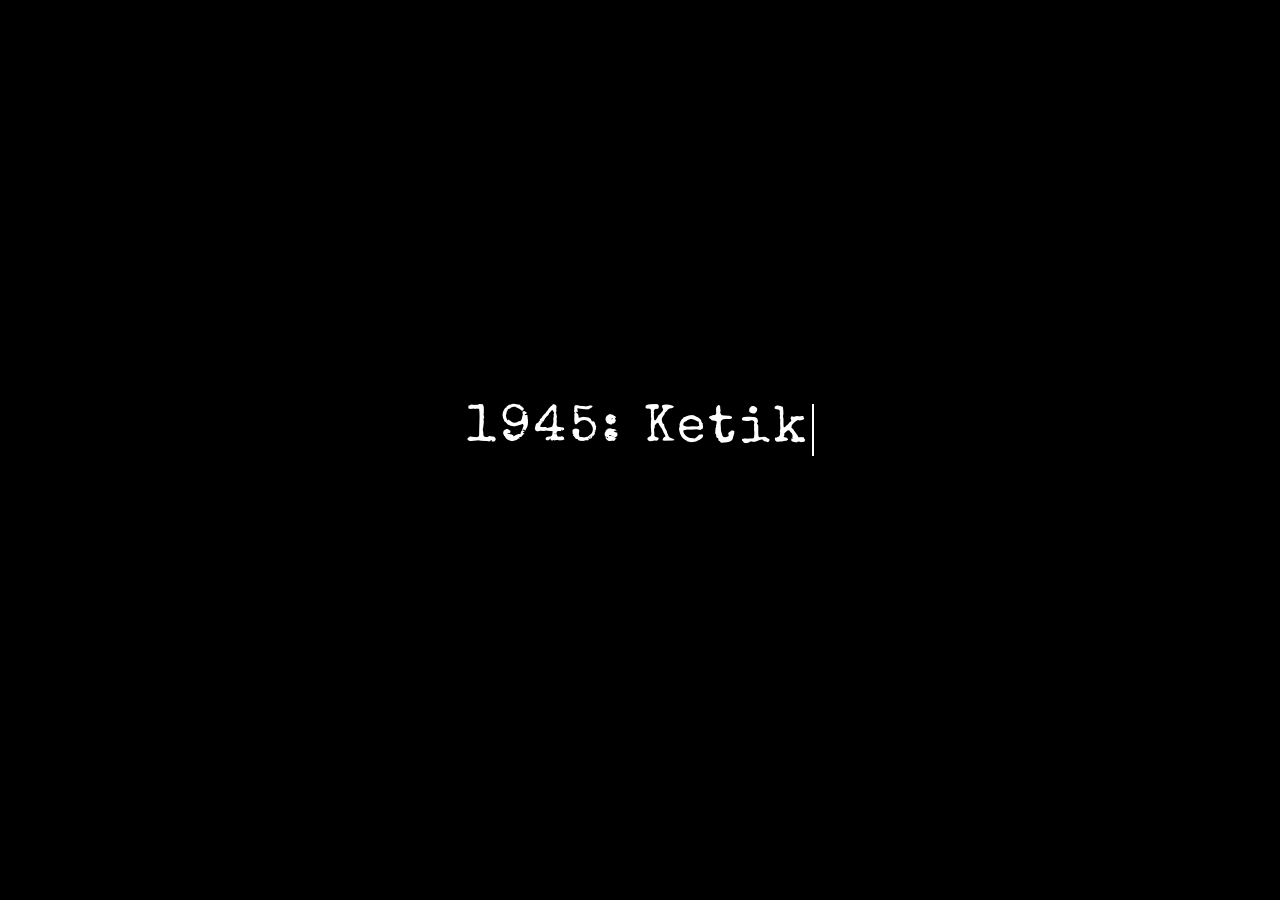
==== commit 9922390c: "Add files via upload" ====
--- a/ketikan.html
+++ b/ketikan.html
@@ -893,6 +893,10 @@
                 </div>
             </div>
             <div class="kbd" id="kbd"></div>
+            <p class="timer-note" style="margin-top:12px;max-width:640px;">
+                Laptop/PC: ketik langsung dari keyboard · HP: pakai tombol di layar
+                <span class="en">Laptop/PC: type on your keyboard · Mobile: use on-screen keys</span>
+            </p>
         </div>
     </section>
 
@@ -1430,6 +1434,46 @@
                 }
             }
 
+
+            /* ---------- PHYSICAL KEYBOARD (laptop/PC) ---------- */
+            function flashKeyByChar(ch) {
+                var keys = document.querySelectorAll('#kbd .key');
+                var target = null;
+                if (ch === ' ') {
+                    target = document.querySelector('#kbd .key.space');
+                } else if (ch === '\n') {
+                    target = document.querySelector('#kbd .key.enter');
+                } else {
+                    var up = String(ch).toUpperCase();
+                    keys.forEach(function(k) {
+                        if (k.textContent.trim().toUpperCase() === up) target = k;
+                    });
+                }
+                if (target) flashKey(target);
+            }
+
+            document.addEventListener('keydown', function(e) {
+                if (!gameActive) return;
+                // ignore when modifier combos (except shift for symbols handled as key)
+                if (e.ctrlKey || e.altKey || e.metaKey) return;
+
+                var k = null;
+                if (e.key === 'Enter') {
+                    k = '\n';
+                } else if (e.key === ' ') {
+                    k = ' ';
+                } else if (e.key.length === 1) {
+                    // letters, digits, punctuation as typed
+                    k = e.key;
+                } else {
+                    return; // ignore Tab, Escape, arrows, etc.
+                }
+
+                e.preventDefault();
+                flashKeyByChar(k === '\n' ? '\n' : k);
+                pressKey(k);
+            });
+
             /* ---------- MISTAKE (ganti kertas) ---------- */
             function mistake() {
                 playTear();
@@ -1499,6 +1543,13 @@
             function winGame() {
                 gameActive = false;
                 clearInterval(timerIv);
+                try {
+                  var key = 'perjuangan_v2_progress';
+                  var p = JSON.parse(localStorage.getItem(key) || '{"completed":[]}');
+                  if (p.completed.indexOf('proklamasi') === -1) p.completed.push('proklamasi');
+                  localStorage.setItem(key, JSON.stringify(p));
+                } catch (err) {}
+
                 document.getElementById('stamp').classList.add('show');
                 playFanfare();
                 var elapsed = 90 - Math.max(timeLeft, 0);
@@ -1546,10 +1597,14 @@
                 show('facts');
             });
             document.getElementById('btn-retry-over').addEventListener('click', runCountdown);
-            document.getElementById('btn-menu-over').addEventListener('click', function() { window.location.href = 'index.html?screen=dashboard'; });
+            document.getElementById('btn-menu-over').addEventListener('click', function() { window.location.href = 'index.html'; });
             document.getElementById('btn-retry-win').addEventListener('click', runCountdown);
             var btnMenuWin = document.getElementById('btn-menu-win');
-            if (btnMenuWin) btnMenuWin.addEventListener('click', function() { window.location.href = 'index.html?screen=dashboard&completed=proklamasi'; });
+            if (btnMenuWin) btnMenuWin.addEventListener('click', function() { window.location.href = 'index.html'; });
+            var btnMenuOver = document.getElementById('btn-menu-over');
+            if (btnMenuOver) {
+              // already has menu - redirect to index
+            }
 
 
             /* ---------- handle resize untuk update posisi kertas ---------- */
